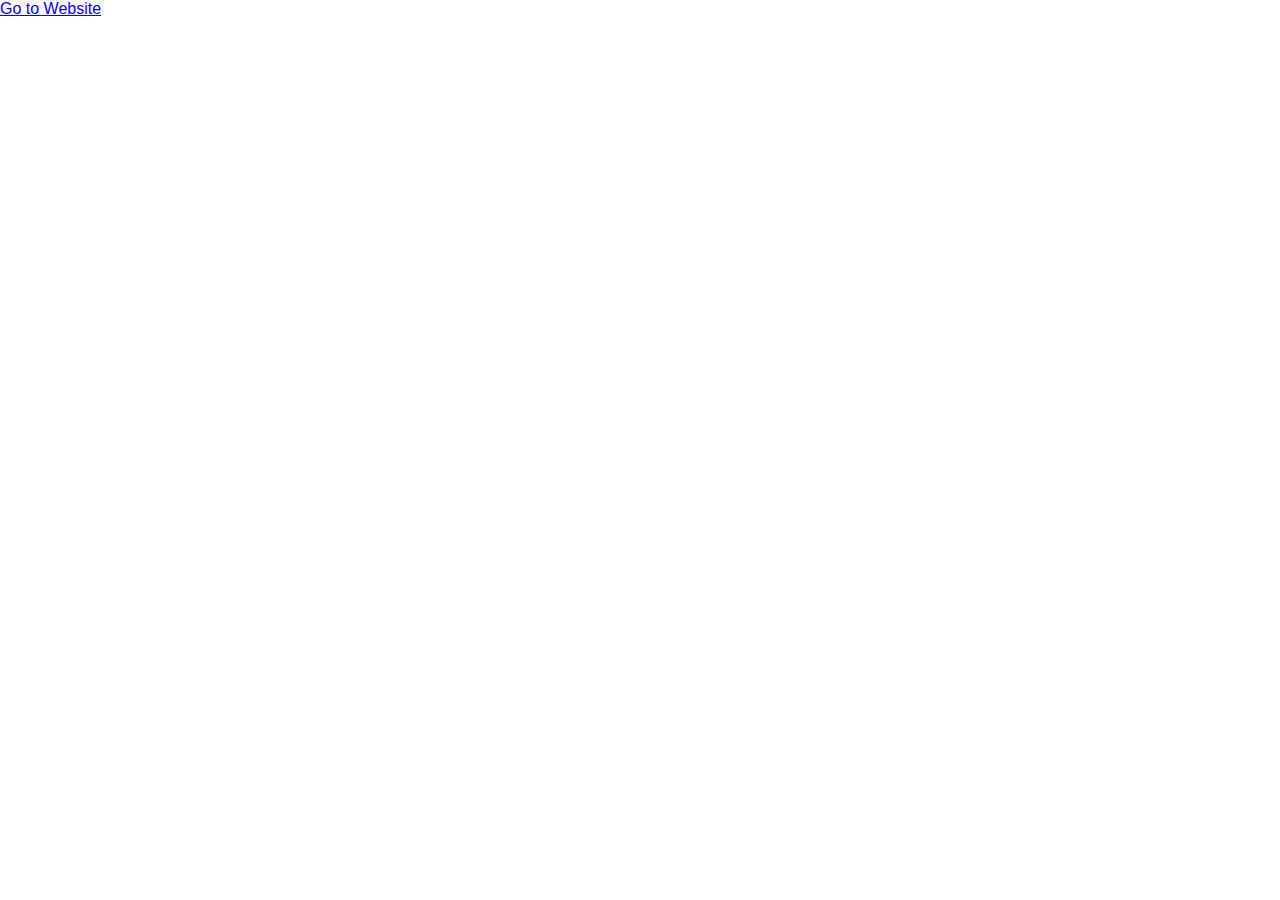
==== index.html @ 4e0d860d "Add files via upload" ====
<!DOCTYPE html>
<html lang="en">
<head>
    <link rel="stylesheet" href="CSS/new.css">

    <title>MK-Studios</title>
    <link rel="icon" href="Images/Main/favicon.png" sizes="48x48">

    <meta charset="utf-8">
    <meta name="viewport" content="width=device-width, initial-scale=1">

</head>
<body>

  <a href="Main.html">Go to Website</a>
   
</body>
---- CSS/new.css ----
* {
  box-sizing: border-box;
}

body {
  margin: 0;
  font-family: Arial, Helvetica, sans-serif;
}

/* Style the side navigation */
.sidenav {
  height: 100%;
  width: 400px;
  position: fixed;
  z-index: 1;
  top: 0;
  left: 0;
  background-color: #111;
  overflow-x: hidden;
}


/* Side navigation links */
.sidenav a {
  display: block;
  color: #ffffff;
  font-size: 25px;
  text-decoration: none;
  text-align: center;
}

/* Change color on hover */
.sidenav a:hover {
  background-color: #ddd;
  color: black;
}

.sidenav h1 {
  text-align: center;
  color: white;
  font-size: 45px;
}

.sidenav img {
  margin-top: 10px;
  padding-left: 10px;
}

/* Style the content */
.content {
  margin-left: 380px;
  padding-left: 20px;
}


div.desc {
  padding: 15px;
  text-align: center;
}

* {
  box-sizing: border-box;
}

div.gallery {
  border: 1px solid #ccc;
}

div.gallery:hover {
  border: 1px solid #777;
}

div.gallery img {
  width: 100%;
  height: 250px;
}



.responsive {
  padding: 0 6px;
  float: left;
  width: 24.99999%;
}

@media only screen and (max-width: 700px) {
  .responsive {
    width: 49.99999%;
    margin: 6px 0;
  }
}

@media only screen and (max-width: 500px) {
  .responsive {
    width: 100%;
  }
}

.clearfix:after {
  content: "";
  display: table;
  clear: both;
}
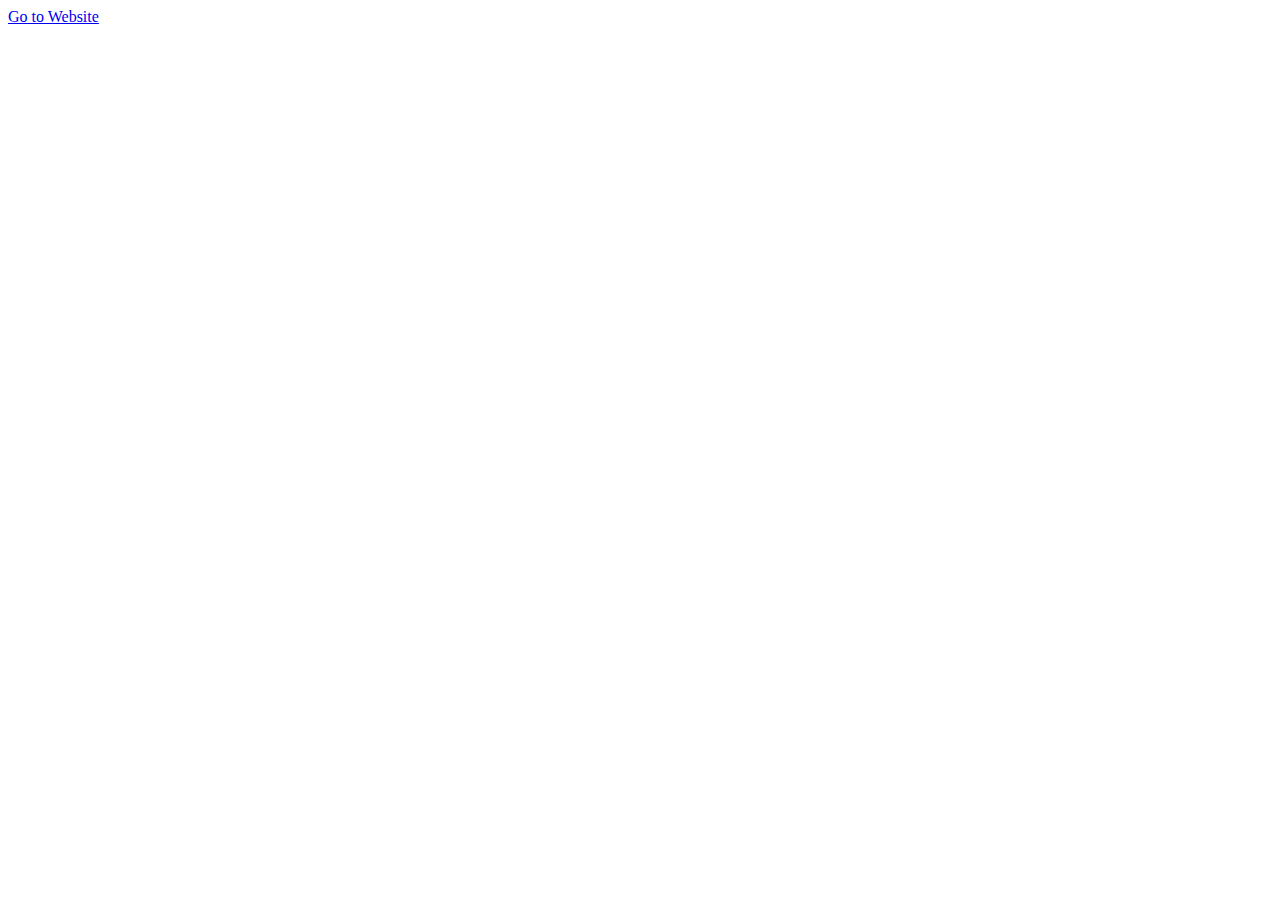
==== commit 257c82c4: "Update index.html" ====
--- a/index.html
+++ b/index.html
@@ -3,9 +3,7 @@
 <head>
     <link rel="stylesheet" href="CSS/new.css">
 
-    <title>MK-Studios</title>
-    <link rel="icon" href="Images/Main/favicon.png" sizes="48x48">
-
+    <title>Comp SCI</title>
     <meta charset="utf-8">
     <meta name="viewport" content="width=device-width, initial-scale=1">
 
@@ -14,4 +12,4 @@
 
   <a href="Main.html">Go to Website</a>
    
-</body>+</body>
